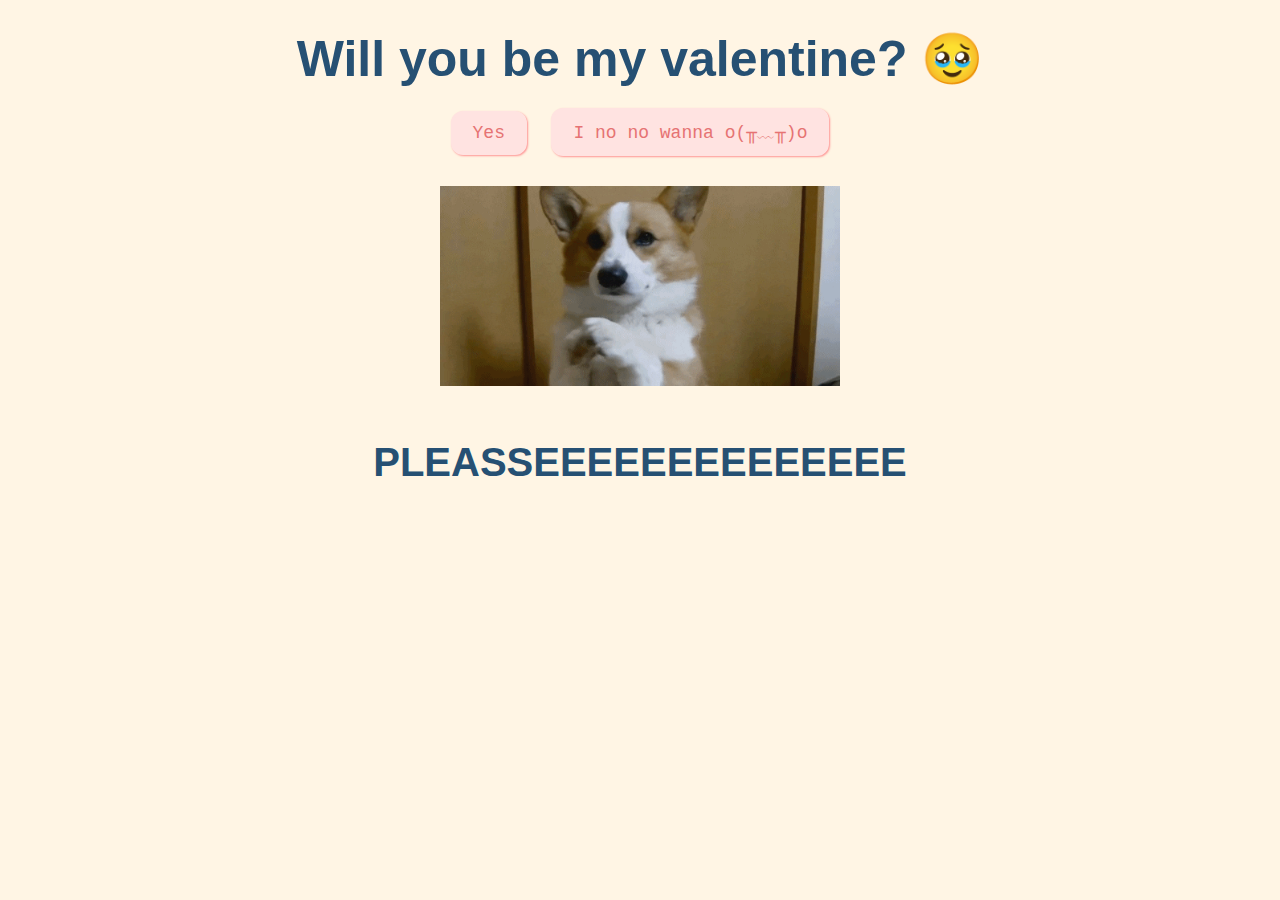
==== index.html @ 369e3d31 "Add files via upload" ====
<!DOCTYPE html>
<html lang="en">
  <head>
    <meta charset="UTF-8" />
    <meta name="viewport" content="width=device-width, initial-scale=1.0" />
    <title>Be My Valentine</title>
    <link rel="stylesheet" href="css/valentine.css" />
  </head>
  <body>
    <div id="valentineQuestion"><b>Will you be my valentine? 🥹</b></div>
    <button class="answerButton" onclick="location.href='thankyou.html'">
      Yes
    </button>
    <button class="answerButton" id="noButton">I no no wanna o(╥﹏╥)o</button>
    <br />
    <img src="corgi.gif" alt="cat asking question" class="responsive" /> <p style="font-size: 40px; font-weight: bold; font-family: 'Trebuchet MS', 'Lucida Sans Unicode', 'Lucida Grande', 'Lucida Sans', Arial, sans-serif;">PLEASSEEEEEEEEEEEEEE</p>

    <script>
      document
        .getElementById("noButton")
        .addEventListener("click", function () {
          var yesButton = document.querySelector(
            'button[onclick*="thankyou.html"]'
          );
          var currentFontSize = parseInt(
            window.getComputedStyle(yesButton).fontSize
          );
          yesButton.style.fontSize = currentFontSize + 10 + "px"; // Increase font size by 5px
        });
    </script>
  </body>
</html>
---- css/valentine.css ----
body {
  text-align: center;
  margin-top: 30px;
  font-family:'Lucida Sans', 'Lucida Sans Regular', 'Lucida Grande', 'Lucida Sans Unicode', Geneva, Verdana, sans-serif;
  background-color: #fff5e4;
  color: #265073;
}

img {
  height: 200px;
  width: auto;
  padding: 10px;
}

#valentineQuestion {
  font-size: 50px;
  margin-bottom: 10px;
}
.answerButton {
  padding: 10px 20px;
  font-size: 18px;
  cursor: pointer;
  margin: 10px;
  font-family: "courier";
  margin-bottom: 20px;
  background-color: #ffe3e1;
  color: #e67373;
  border-radius: 12px;
  border: 2px solid #ffe3e1;
  box-shadow: 1px 1px 2px #ff9494;
  transition: 0.3s;
}

.answerButton:hover {
  background-color: #2D9596;
  color: #E8C872;
  border: 2px solid #2D9596;;
  box-shadow: 1px 1px 2px #ffe3e1;
}
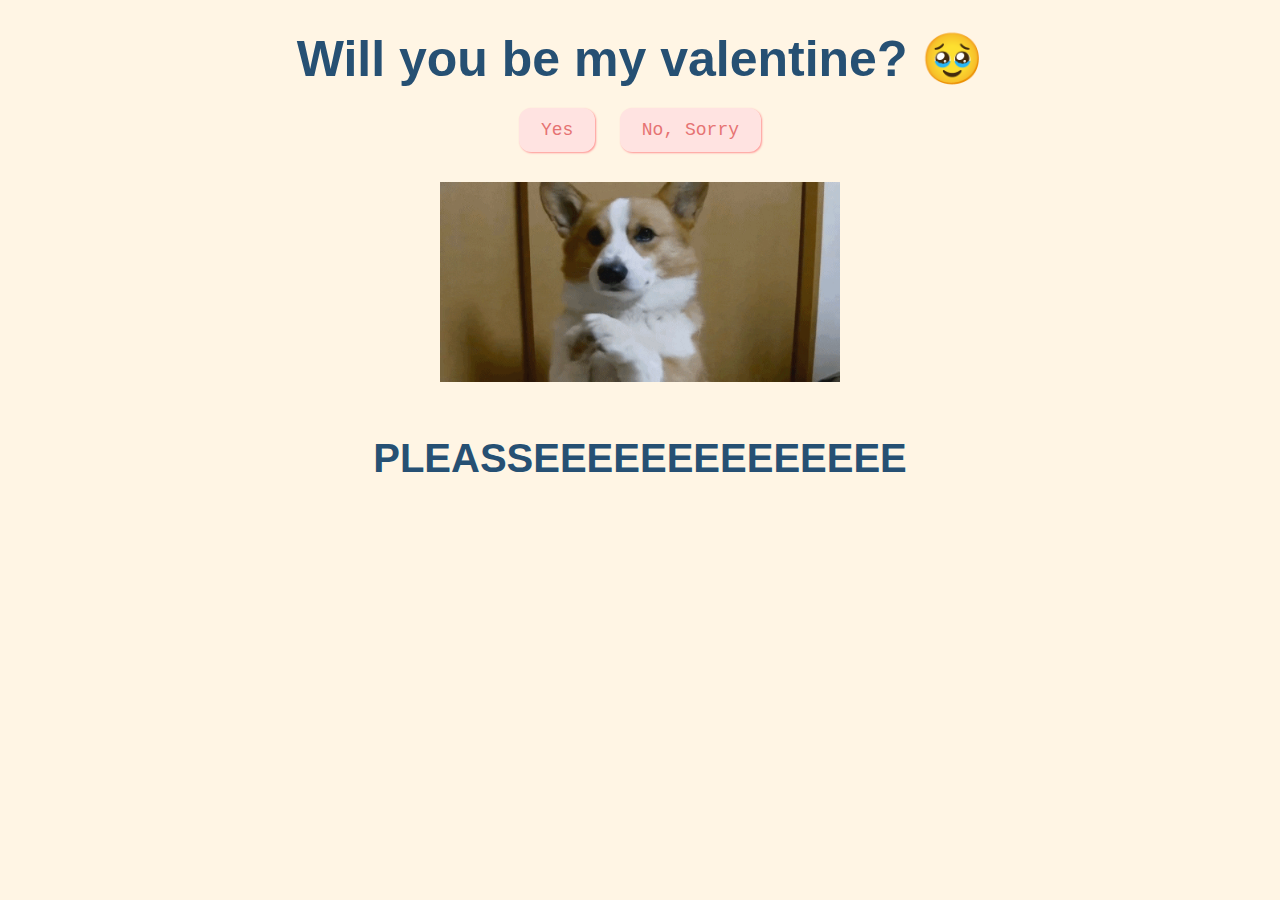
==== commit 261077c8: "Update index.html" ====
--- a/index.html
+++ b/index.html
@@ -11,7 +11,7 @@
     <button class="answerButton" onclick="location.href='thankyou.html'">
       Yes
     </button>
-    <button class="answerButton" id="noButton">I no no wanna o(╥﹏╥)o</button>
+    <button class="answerButton" id="noButton">No, Sorry</button>
     <br />
     <img src="corgi.gif" alt="cat asking question" class="responsive" /> <p style="font-size: 40px; font-weight: bold; font-family: 'Trebuchet MS', 'Lucida Sans Unicode', 'Lucida Grande', 'Lucida Sans', Arial, sans-serif;">PLEASSEEEEEEEEEEEEEE</p>
 
